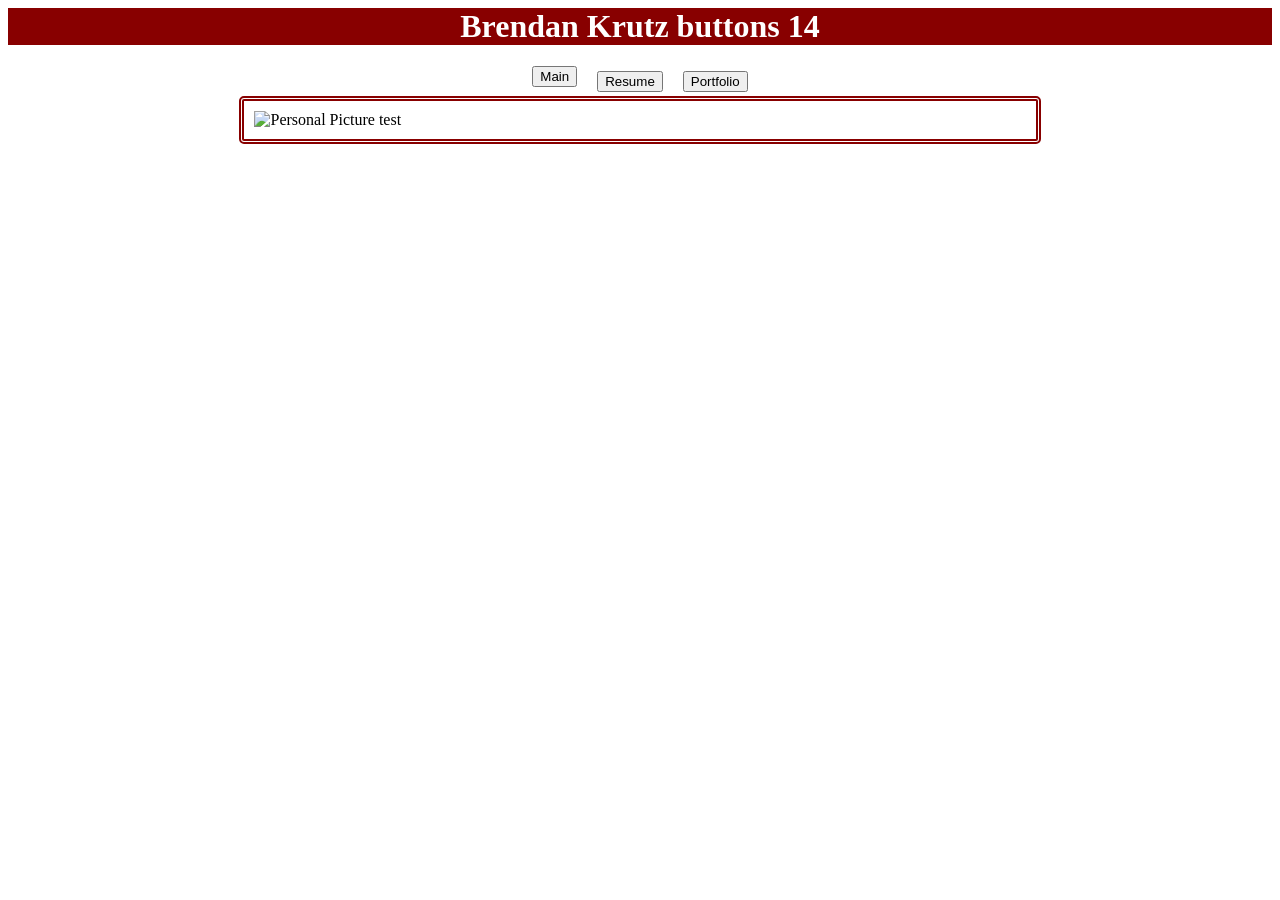
==== index.html @ dd8316af "Update index.html" ====
<html>
  <head>
    <title>TODO</title>
    <link rel="stylesheet" type="text/css" href="https://rhit-krutzbj.github.io/styles.css">
  </head>
  <body>
    <div>
      <h1 id="picHeader">Brendan Krutz buttons 14</h1>
    </div>
    <div id="navBar">
      <button id="mainButton">Main</button>
      <button id="resumeButton">Resume</button>
      <button id="portfolioButton">Portfolio</button>
    </div>
    <div id="brenPicContainer">
      <img src="https://raw.githubusercontent.com/rhit-krutzbj/rhit-krutzbj.github.io/main/Images/brenPic.jpg" alt="Personal Picture test">
      <!-- <img src="https://raw.githubusercontent.com/rhit-krutzbj/rhit-krutzbj.github.io/main/Images/brenPic.jpg" alt="Personal Picture test" width="300px"> -->
    </div>
  </body>
</html>
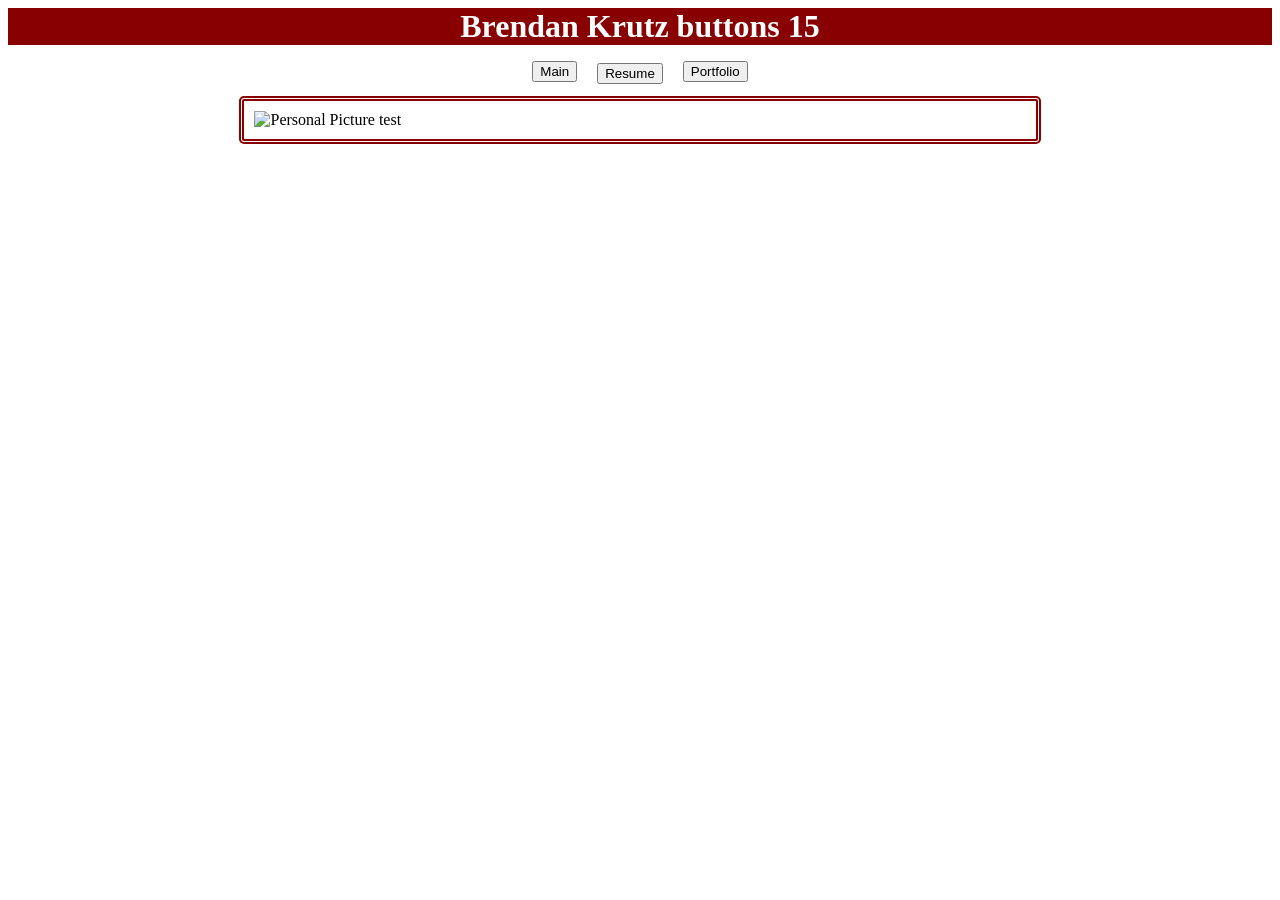
==== commit 80af8057: "Update index.html" ====
--- a/index.html
+++ b/index.html
@@ -5,7 +5,7 @@
   </head>
   <body>
     <div>
-      <h1 id="picHeader">Brendan Krutz buttons 14</h1>
+      <h1 id="picHeader">Brendan Krutz buttons 15</h1>
     </div>
     <div id="navBar">
       <button id="mainButton">Main</button>
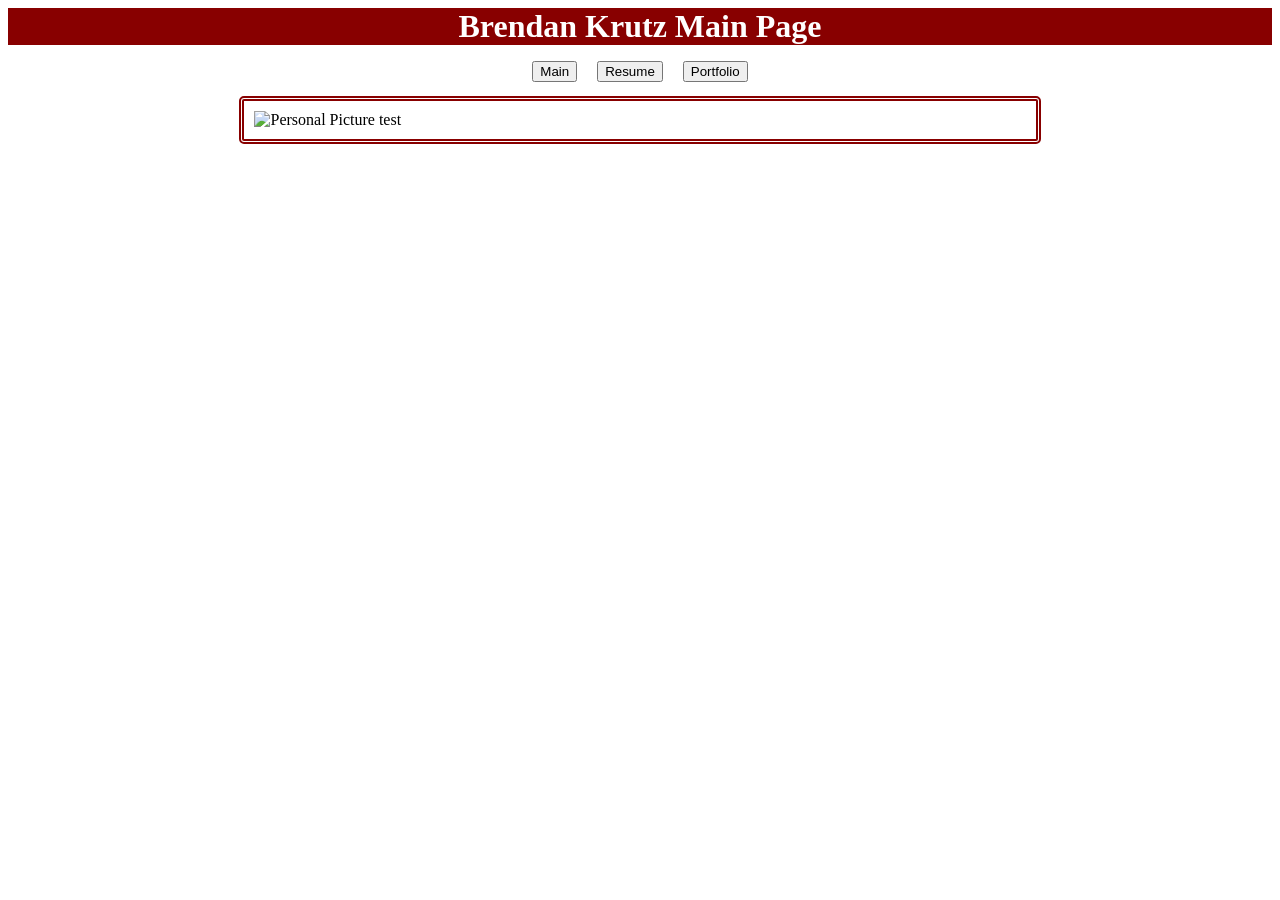
==== commit e804ca35: "Update index.html" ====
--- a/index.html
+++ b/index.html
@@ -5,7 +5,7 @@
   </head>
   <body>
     <div>
-      <h1 id="picHeader">Brendan Krutz buttons 15</h1>
+      <h1 id="picHeader">Brendan Krutz Main Page</h1>
     </div>
     <div id="navBar">
       <button id="mainButton">Main</button>
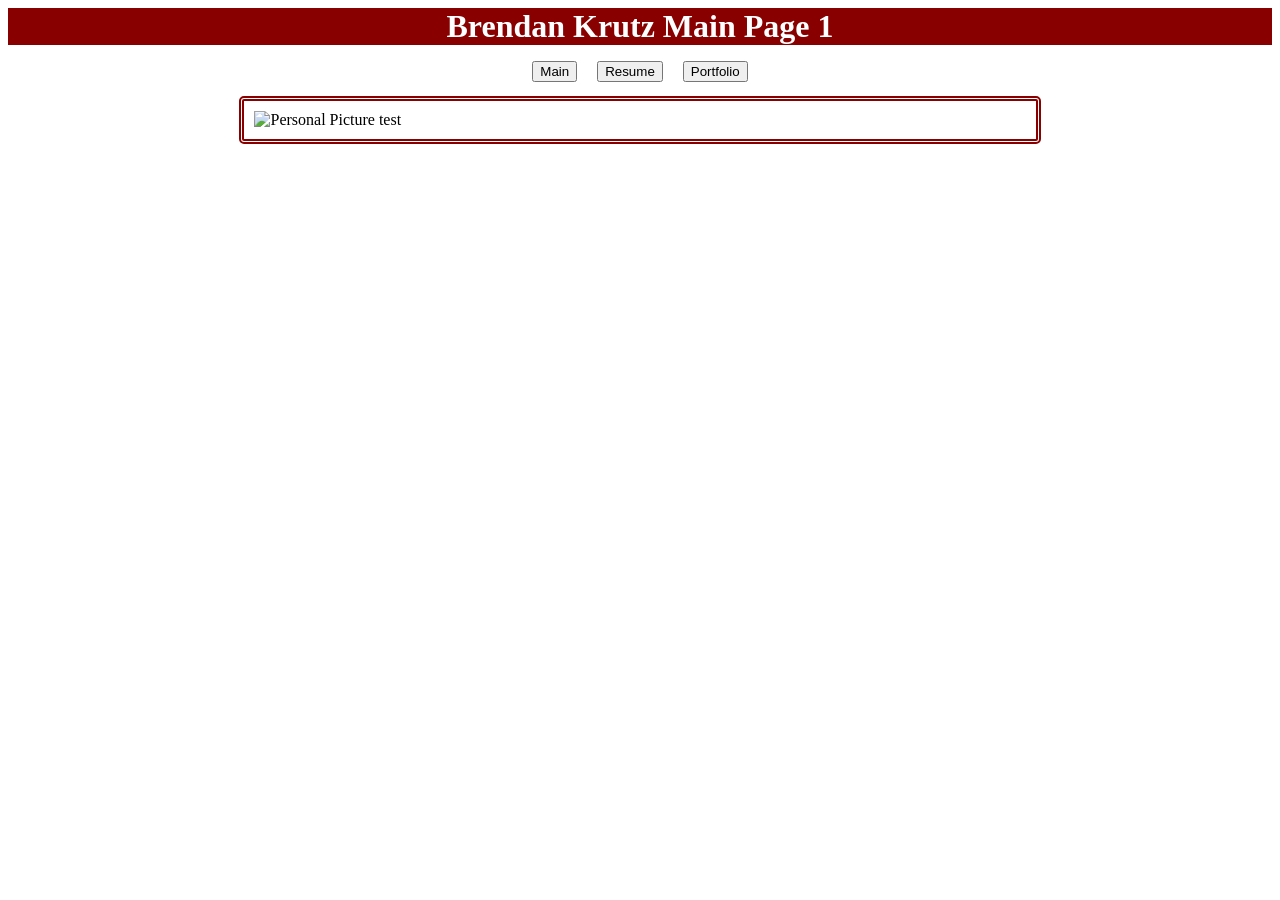
==== commit af27a7bc: "Update index.html" ====
--- a/index.html
+++ b/index.html
@@ -2,10 +2,11 @@
   <head>
     <title>TODO</title>
     <link rel="stylesheet" type="text/css" href="https://rhit-krutzbj.github.io/styles.css">
+    <script type="text/javascript" src="https://rhit-krutzbj.github.io/script.js"></script>
   </head>
   <body>
     <div>
-      <h1 id="picHeader">Brendan Krutz Main Page</h1>
+      <h1 id="picHeader">Brendan Krutz Main Page 1</h1>
     </div>
     <div id="navBar">
       <button id="mainButton">Main</button>
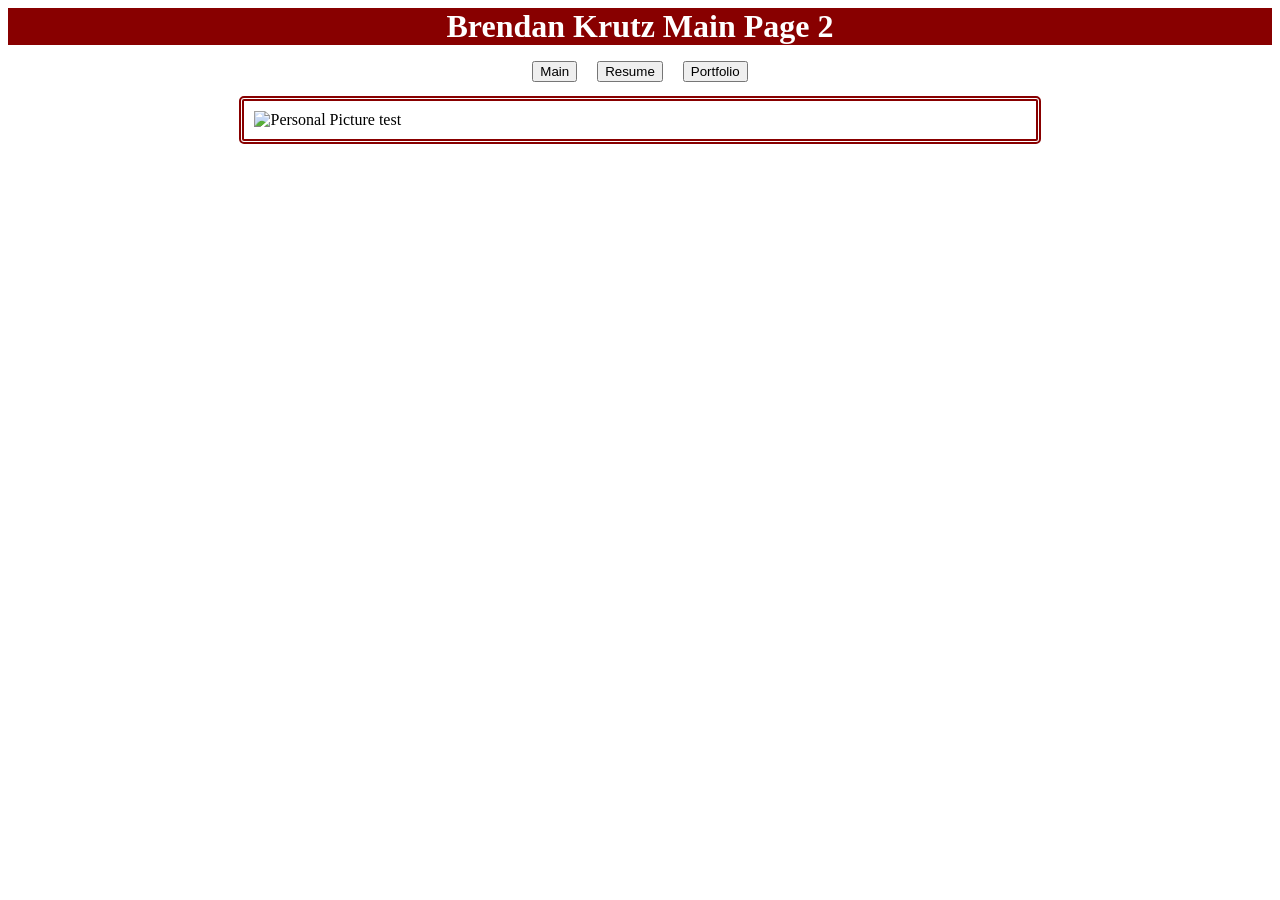
==== commit ab62c103: "Update index.html" ====
--- a/index.html
+++ b/index.html
@@ -6,7 +6,7 @@
   </head>
   <body>
     <div>
-      <h1 id="picHeader">Brendan Krutz Main Page 1</h1>
+      <h1 id="picHeader">Brendan Krutz Main Page 2</h1>
     </div>
     <div id="navBar">
       <button id="mainButton">Main</button>
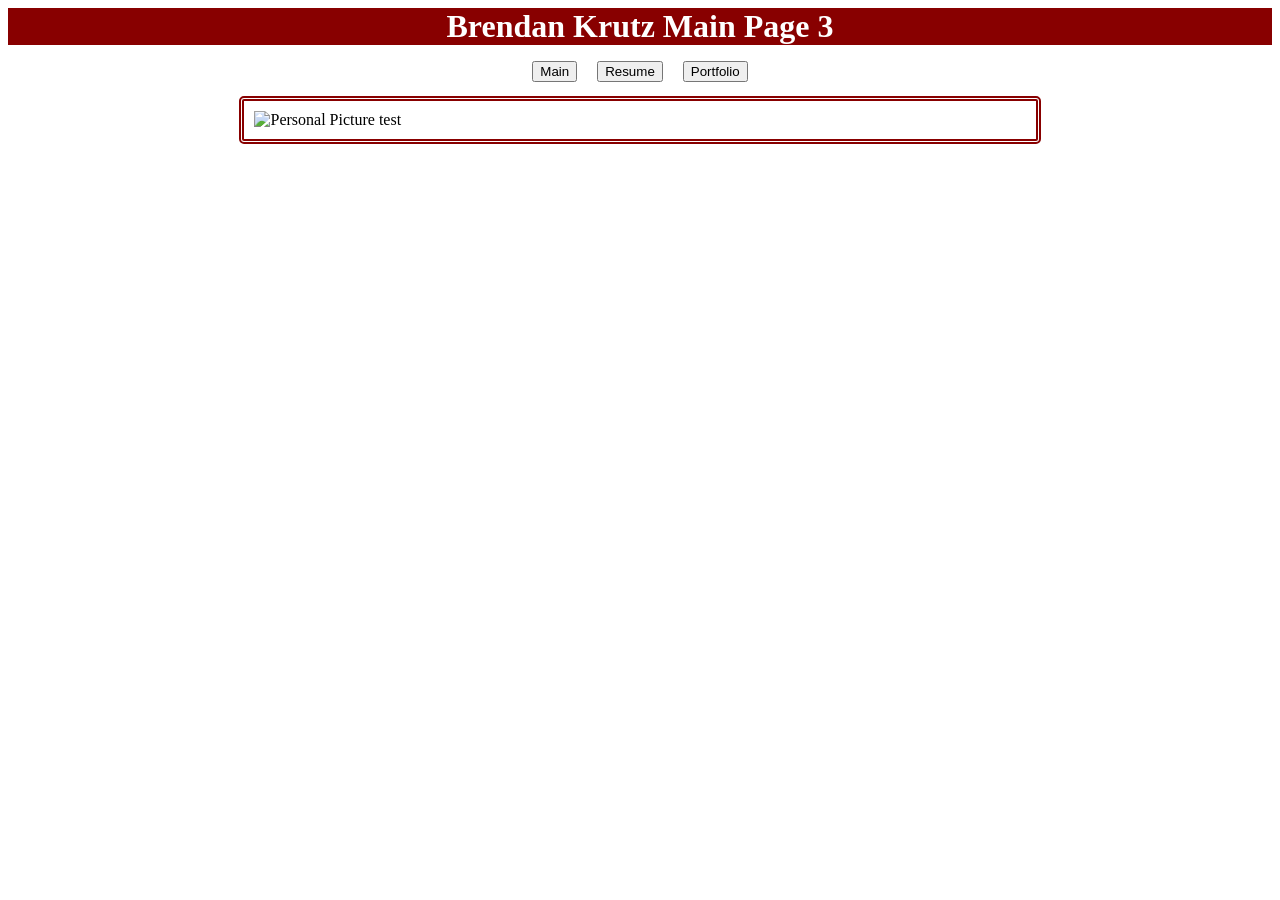
==== commit 08b453d3: "Update index.html" ====
--- a/index.html
+++ b/index.html
@@ -6,7 +6,7 @@
   </head>
   <body>
     <div>
-      <h1 id="picHeader">Brendan Krutz Main Page 2</h1>
+      <h1 id="picHeader">Brendan Krutz Main Page 3</h1>
     </div>
     <div id="navBar">
       <button id="mainButton">Main</button>
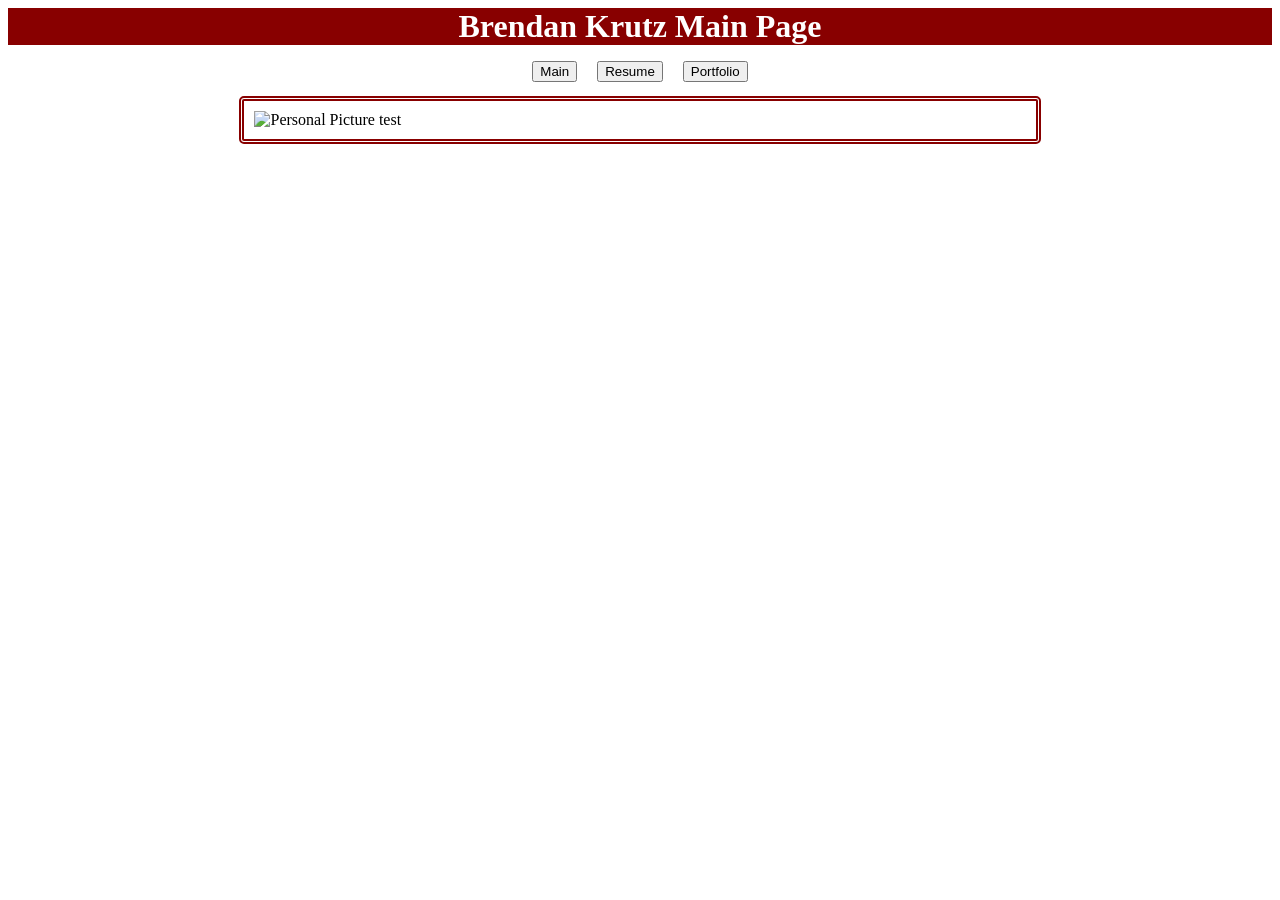
==== commit d5c7c76a: "Update index.html" ====
--- a/index.html
+++ b/index.html
@@ -6,7 +6,7 @@
   </head>
   <body>
     <div>
-      <h1 id="picHeader">Brendan Krutz Main Page 3</h1>
+      <h1 id="picHeader">Brendan Krutz Main Page</h1>
     </div>
     <div id="navBar">
       <button id="mainButton">Main</button>
